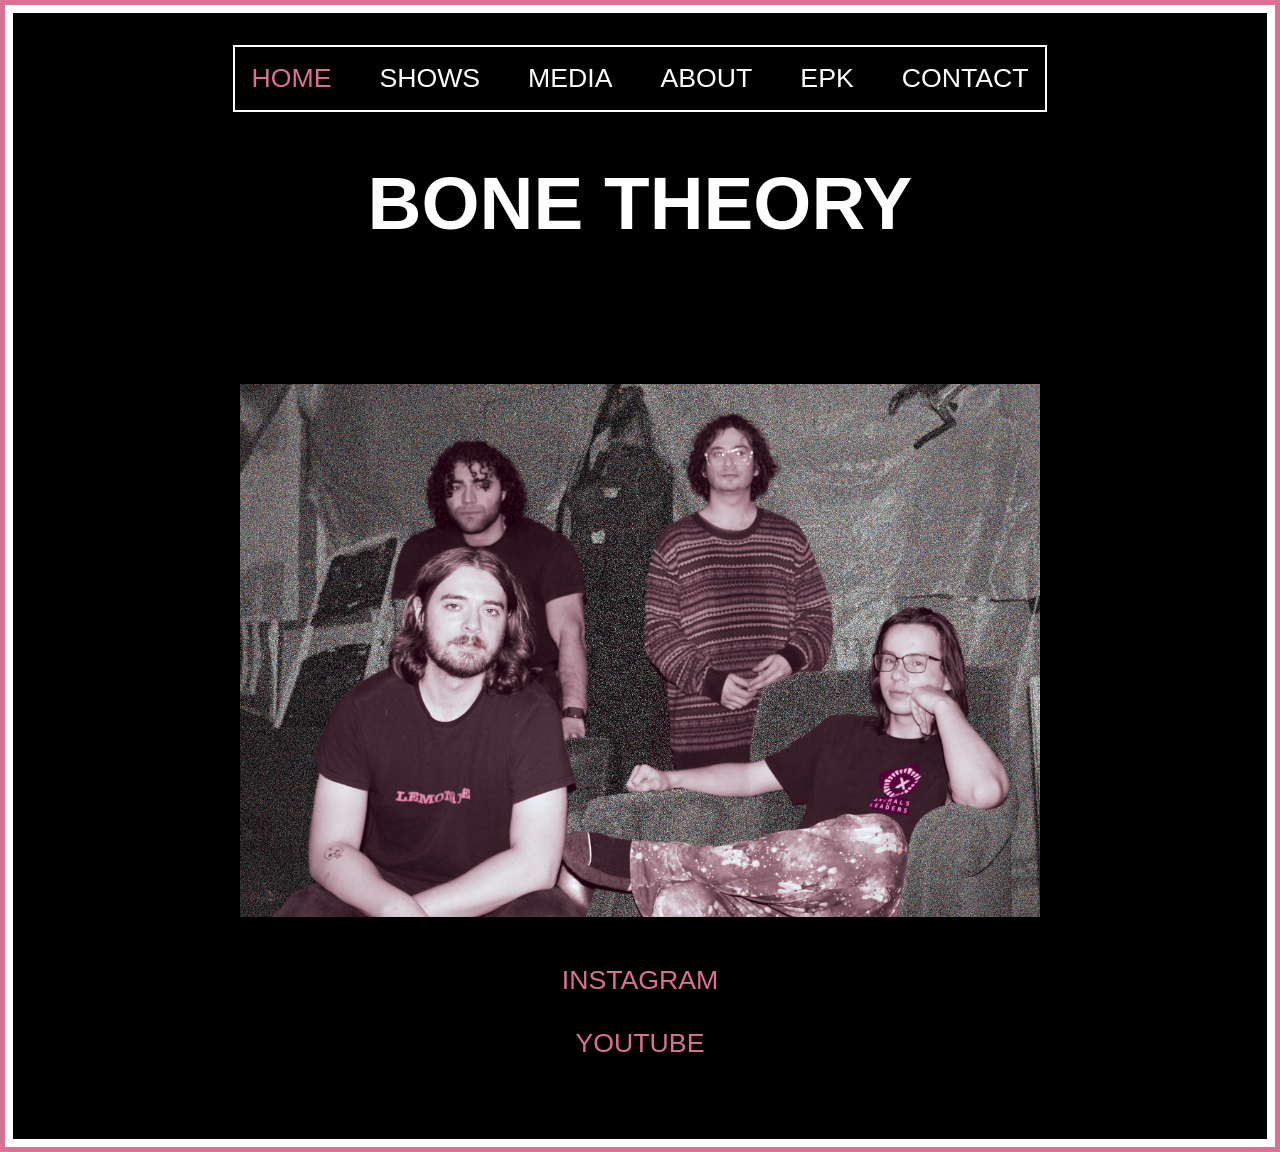
==== Web/src/index.html @ f1dc3f2a "Initial page built" ====
<html>
    <head>
        <link rel="stylesheet" href="styles/index.css">
    </head>
    <body>
        <div class="main-container">
            <nav>
                <a href="./index.html" style="color: palevioletred;">HOME</a>
                <a href="./shows.html">SHOWS</a>
                <a href="./media.html">MEDIA</a>
                <a href="./about.html">ABOUT</a>
                <a href="./epk.html">EPK</a>
                <a href="./contact.html">CONTACT</a>
            </nav>
            <h1>BONE THEORY</h1>
            <iframe style="border: 0; width: 30rem; height: 42px;" src="https://bandcamp.com/EmbeddedPlayer/track=2531954427/size=small/bgcol=333333/linkcol=fe7eaf/transparent=true/" seamless><a href="https://bonetheory.bandcamp.com/track/iron-flesh-primal-surface-session">IRON//FLESH (primal surface session) by Bone Theory</a></iframe>            
            <img class="index-bandpicture" src="assets/bone-theory.JPEG" alt="Bone Theory: Brian, Vince, Magpie, Ragnar">    
            <div class="media-links-container">
                <a href="https://www.instagram.com/bonetheoryband/" target="_blank">INSTAGRAM</a>
                <a href="https://www.youtube.com/@BoneTheoryBand" target="_blank">YOUTUBE</a>
            </div>
        </div>
    </body>
</html>
---- Web/src/styles/index.css ----
html {
    border: 5px palevioletred solid;
    height: max-content;
}

body {
    height: max-content;
}

p {
    margin: 0;
    padding: 0;
    color: white;
    font-family: 'Franklin Gothic Medium', 'Arial Narrow', Arial, sans-serif;
    font-size: 14pt;
}

.main-container {
    padding: 0;
    padding-top: 2rem;
    padding-bottom: 5rem;
    height: auto;
    width: 100%;
    background-color: black;
    display: flex;
    flex-direction: column;
    align-items: center;
    height: max-content;
    justify-content: space-evenly;
    gap: 3rem;
    margin: 0;
}

nav {
    border: 2px solid white;
    display: flex;
    gap: 3rem;
    padding: 1rem;
}

a {
    color: palevioletred;
    font-size: 20pt;
    font-family: 'Franklin Gothic Medium', 'Arial Narrow', Arial, sans-serif;
    text-decoration: none;
}

nav a {
    color: white;
    font-size: 20pt;
    font-family: 'Franklin Gothic Medium', 'Arial Narrow', Arial, sans-serif;
    text-decoration: none;
}

a:hover {
    color: mediumpurple;
}

h1 {
    padding: 0;
    margin: 0;
    color: white;
    font-size: 56pt;
    font-family: 'Franklin Gothic Medium', 'Arial Narrow', Arial, sans-serif;
}

.index-bandpicture {
    width: 50rem;
    height: auto;
}

.columns-container {
    padding: 2rem;
    display: flex;
    flex-direction: row;
    gap: 2rem;
    border: 2px white solid;
}

.media-image {
    width: 30rem;
    height: 50rem;
    object-fit: cover;
}

.about-container {
    padding-top: 3rem;
    display: flex;
    flex-direction: column;
    justify-content: start;
    align-items: center;
    width: 70vw;
    height: 50vw;
    background-image: url("../assets/band.JPG");
    background-size: cover;
    background-position: center;
    background-repeat: no-repeat;
}

.about-textcontainer {
    display: flex;
    flex-direction: column;
    justify-content: start;
    align-items: start;
    padding: 1rem;
    background-color: rgba(0, 0, 0, .7);
    border: 2px solid white;
    border-radius: 1rem;
    max-width: 30vw;
}

.media-links-container {
    display: flex;
    flex-direction: column;
    align-items: center;
    gap: 2rem;
}

.shows-container {
    display: flex;
    flex-direction: column;
    width: 100%;
    background-image: url("../assets/band-spanish.jpg");
    background-size: cover;
    background-position: center;
    background-repeat: no-repeat;
}

.shows-grid {
    width: 100%;
    height: 100%;
    padding-top: 3rem;
    padding-bottom: 3rem;
    display: flex;
    flex-direction: column;
    justify-content: start;
    align-items: center;
    gap: 3rem;
    background-color: rgba(0, 0, 0, .4);
}

.shows-grid-item {
    display: flex;
    flex-direction: column;
    justify-content: start;
    align-items: start;
    padding: 2rem;
    background-color: rgba(0, 0, 0, .9);
    border: 2px solid white;
    border-radius: 1rem;
    min-width: 30rem;
}

.shows-grid-item p {
    margin: 0;
    padding: 0;
    color: white;
    font-family: 'Franklin Gothic Medium', 'Arial Narrow', Arial, sans-serif;
    font-size: 18pt;
}
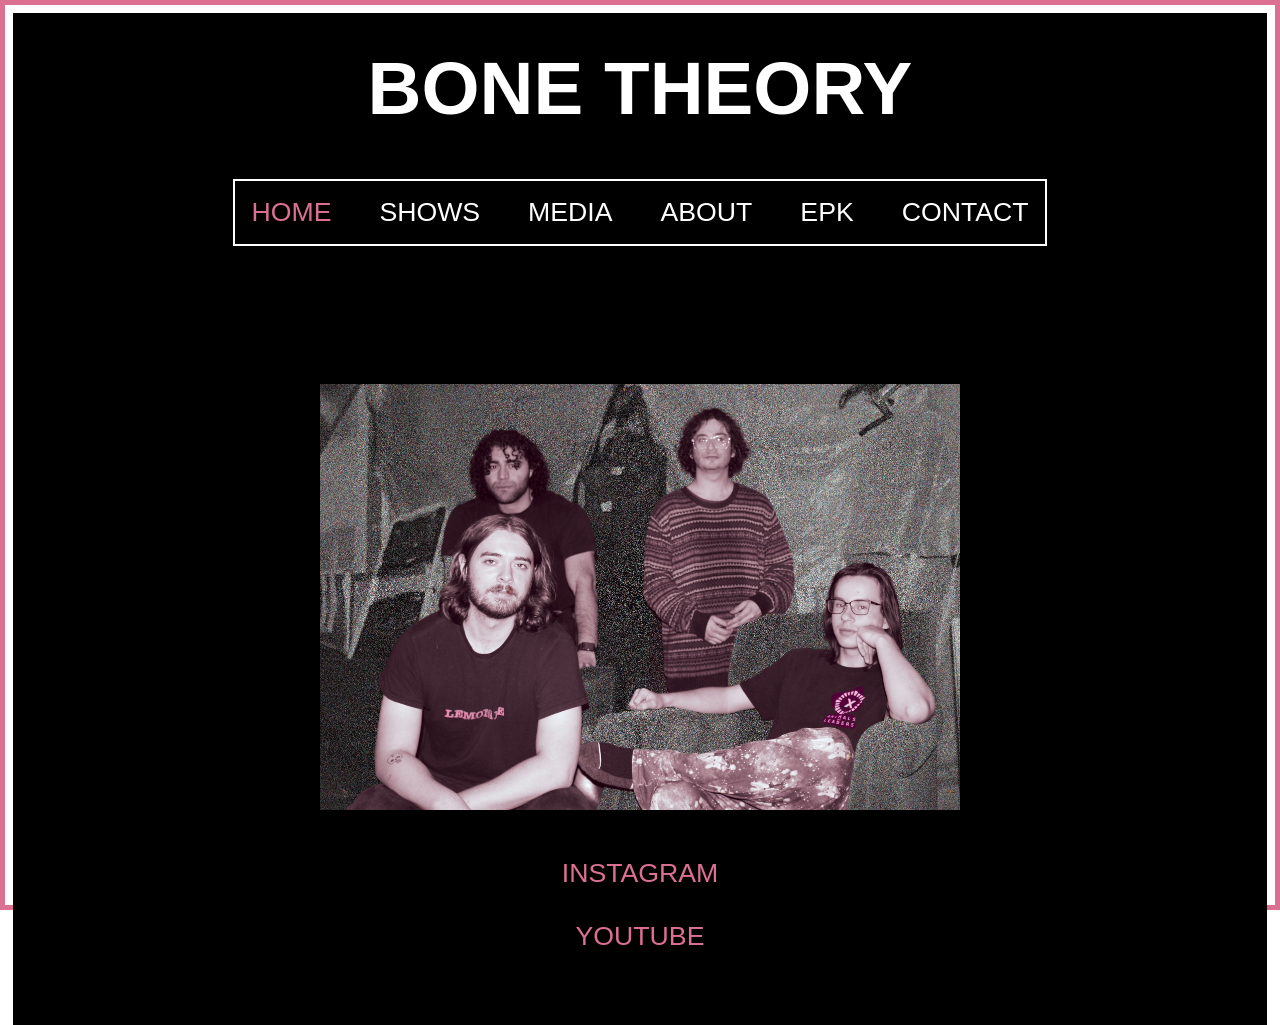
==== commit 85bc9eb5: "fix title and mobile sizing" ====
--- a/Web/src/index.html
+++ b/Web/src/index.html
@@ -4,6 +4,7 @@
     </head>
     <body>
         <div class="main-container">
+            <h1>BONE THEORY</h1>
             <nav>
                 <a href="./index.html" style="color: palevioletred;">HOME</a>
                 <a href="./shows.html">SHOWS</a>
@@ -12,7 +13,6 @@
                 <a href="./epk.html">EPK</a>
                 <a href="./contact.html">CONTACT</a>
             </nav>
-            <h1>BONE THEORY</h1>
             <iframe style="border: 0; width: 30rem; height: 42px;" src="https://bandcamp.com/EmbeddedPlayer/track=2531954427/size=small/bgcol=333333/linkcol=fe7eaf/transparent=true/" seamless><a href="https://bonetheory.bandcamp.com/track/iron-flesh-primal-surface-session">IRON//FLESH (primal surface session) by Bone Theory</a></iframe>            
             <img class="index-bandpicture" src="assets/bone-theory.JPEG" alt="Bone Theory: Brian, Vince, Magpie, Ragnar">    
             <div class="media-links-container">
--- a/Web/src/styles/index.css
+++ b/Web/src/styles/index.css
@@ -1,10 +1,12 @@
 html {
     border: 5px palevioletred solid;
-    height: max-content;
+    height: 100%;
+    min-height: max-content;
 }
 
 body {
-    height: max-content;
+    height: 100%;
+    min-height: max-content;
 }
 
 p {
@@ -25,8 +27,9 @@
     display: flex;
     flex-direction: column;
     align-items: center;
-    height: max-content;
-    justify-content: space-evenly;
+    height: 100%;
+    min-height: max-content;
+    justify-content: start;
     gap: 3rem;
     margin: 0;
 }
@@ -65,7 +68,7 @@
 }
 
 .index-bandpicture {
-    width: 50rem;
+    width: 50vw;
     height: auto;
 }
 
